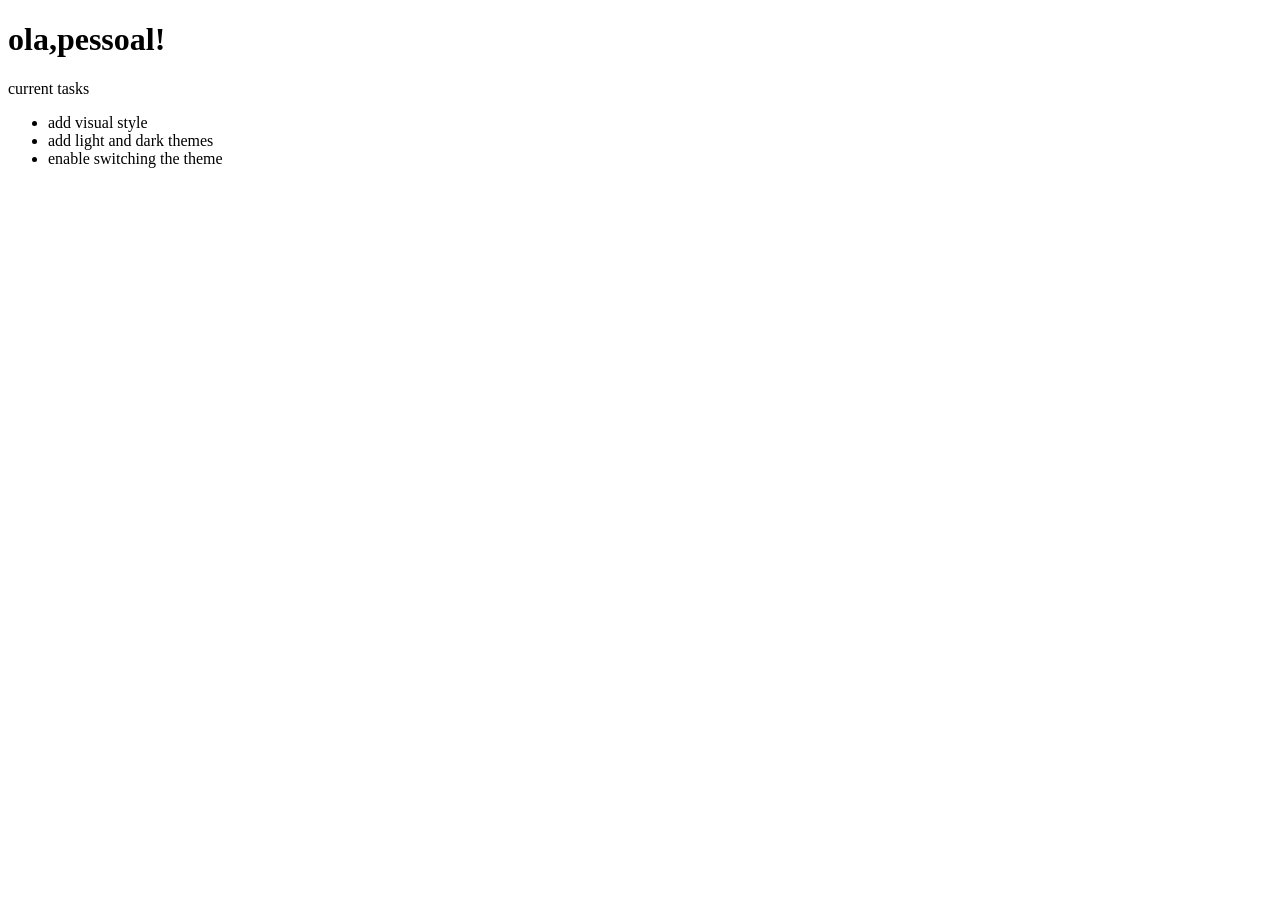
==== index.html @ b1e0c44d "#9" ====
<!DOCTYPE html>
<html lang="pt-br">
<head>
    <meta charset="UTF-8">
    <meta name="viewport" content="width=device-width, initial-scale=1.0">
    <meta http-equiv="Content-Security-Policy" content="default-src 'self'; img-src 'self' data: https://*;">
    <title>meu primeiro site</title>
    <link rel="stylesheet" href="main.css">
    <style>
        body{ background-color: #f5f6f7; font-family: Arial,sans-serif; text-align: center padding top 50px; }
       h1{color: #007bff;}
    </style>
</head>
<body>
    <h1>ola,pessoal!</h1>
    <p id="Este e o meu primeiro site para teste!">current tasks</p>
    <ul>
        <li class="list">add visual style</li>
        <li class="list">add light and dark themes</li>
        <li> enable switching the theme </li>
    </ul>
</body>
</html>
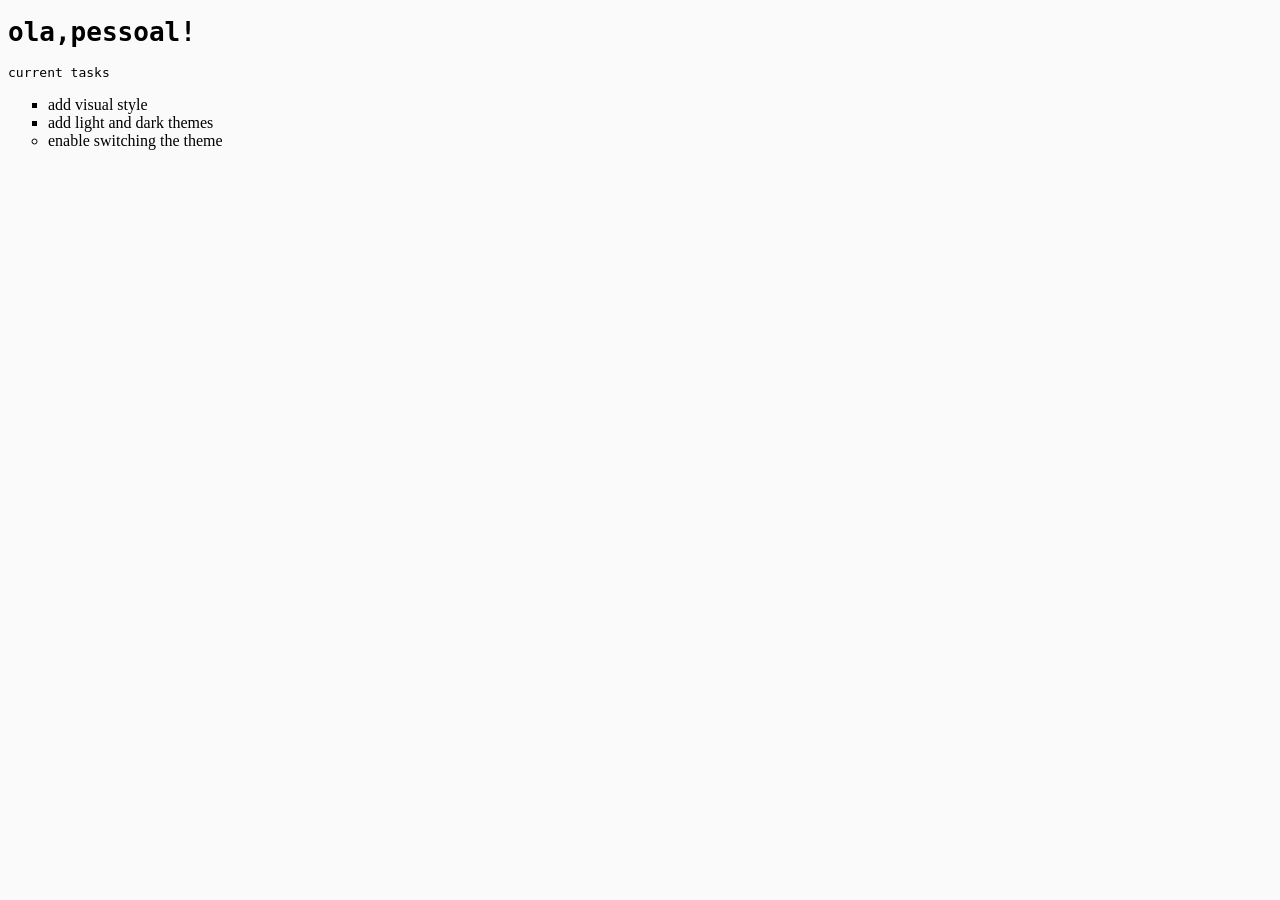
==== commit de0d1ad6: "#10" ====
--- a/index.html
+++ b/index.html
@@ -8,10 +8,10 @@
     <link rel="stylesheet" href="main.css">
     <style>
         body{ background-color: #f5f6f7; font-family: Arial,sans-serif; text-align: center padding top 50px; }
-       h1{color: #007bff;}
+       h1{color: #1c1f22;}
     </style>
 </head>
-<body>
+<body class="light-theme">
     <h1>ola,pessoal!</h1>
     <p id="Este e o meu primeiro site para teste!">current tasks</p>
     <ul>
--- a/main.css
+++ b/main.css
@@ -0,0 +1,28 @@
+body {
+
+font-family: monospace;
+
+}
+
+ul {
+
+font-family: helvética;
+
+} 
+li {
+
+list-style: circle;
+
+}
+
+.list {
+
+list-style: square;
+
+}
+
+#msg {
+
+font-family: monospace;
+
+} .light-theme { color: black; background: #fafafa;}
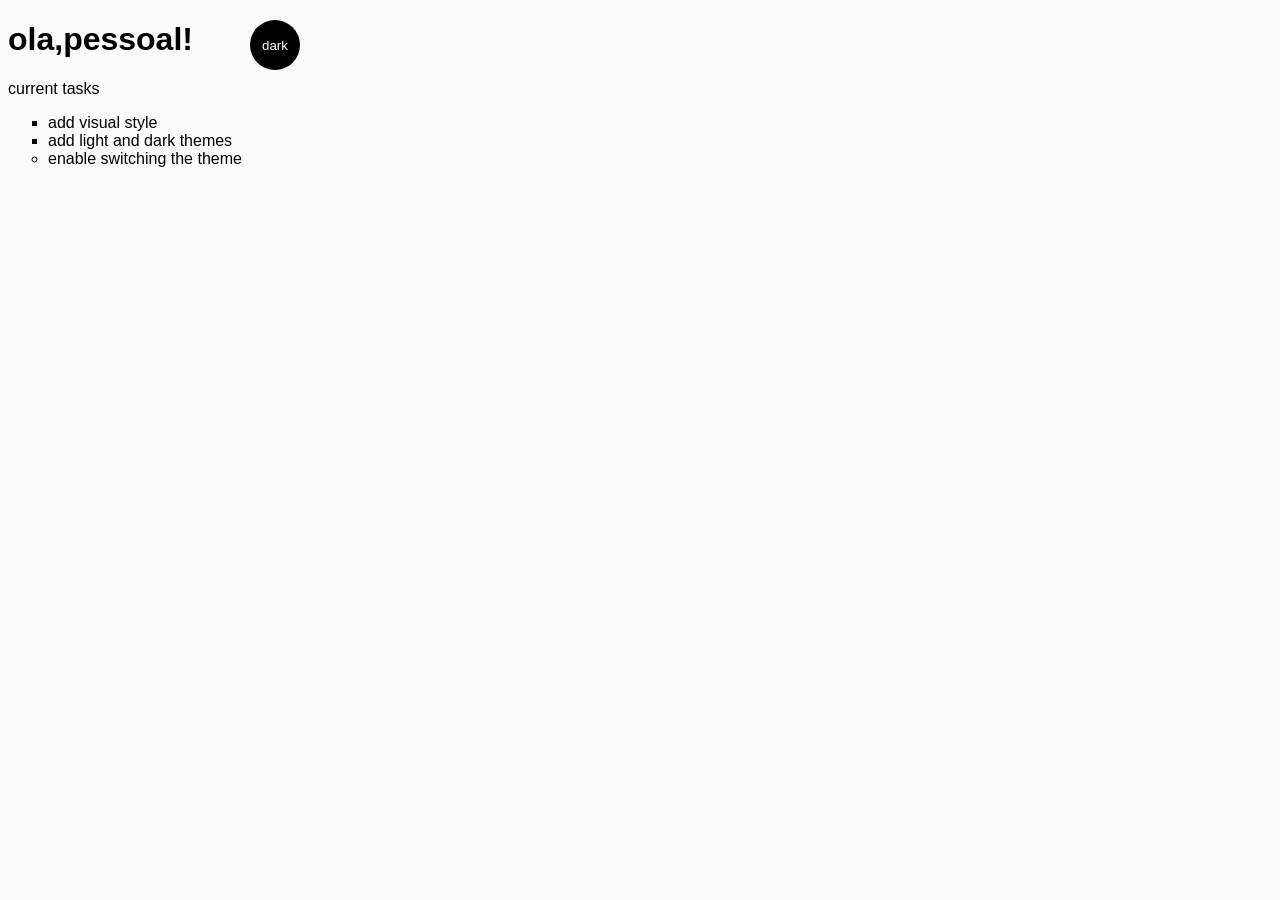
==== commit 06501ea2: "#13" ====
--- a/index.html
+++ b/index.html
@@ -19,5 +19,8 @@
         <li class="list">add light and dark themes</li>
         <li> enable switching the theme </li>
     </ul>
+    <div> <button class="btn">dark</button> </div>
+    <script src="app.js"></script>
+    <noscript>java script nao detectado no site.</noscript>
 </body>
 </html>
--- a/main.css
+++ b/main.css
@@ -21,8 +21,38 @@
 
 }
 
-#msg {
+ {
 
 font-family: monospace;
 
-} .light-theme { color: black; background: #fafafa;}+} .light-theme { color: black; background: #fafafa;}
+ {
+
+9e;}
+ :root {--green: #00ff00; 
+--white: #ffffff;
+--black: #000000;
+} 
+.light-theme {--bg: var(--green);
+--fontColor: var(--black);
+--btnBg: var(--black);
+--btnFontColor: var(--white);}
+.dark-theme {--bg: var(--black);
+--fontColor: var(--green);
+--btnBg: var(--white);
+--btnFontColor: var(--black); }
+* {Color: var(fontColor);
+font-family: helvetica;}
+body {
+  background: var(--bg);}
+  .btn {color: var(--btnFontColor);
+background-color: var(--btnBg);}
+.btn {position: absolute; top: 20px;
+left: 250px;
+height: 50px;
+width: 50px;
+border-radius: 50%;
+border: none;
+color: var(--btnFontColor);
+background-color: var(--btnBg);}
+.btn:focus {outline-style: none; }
